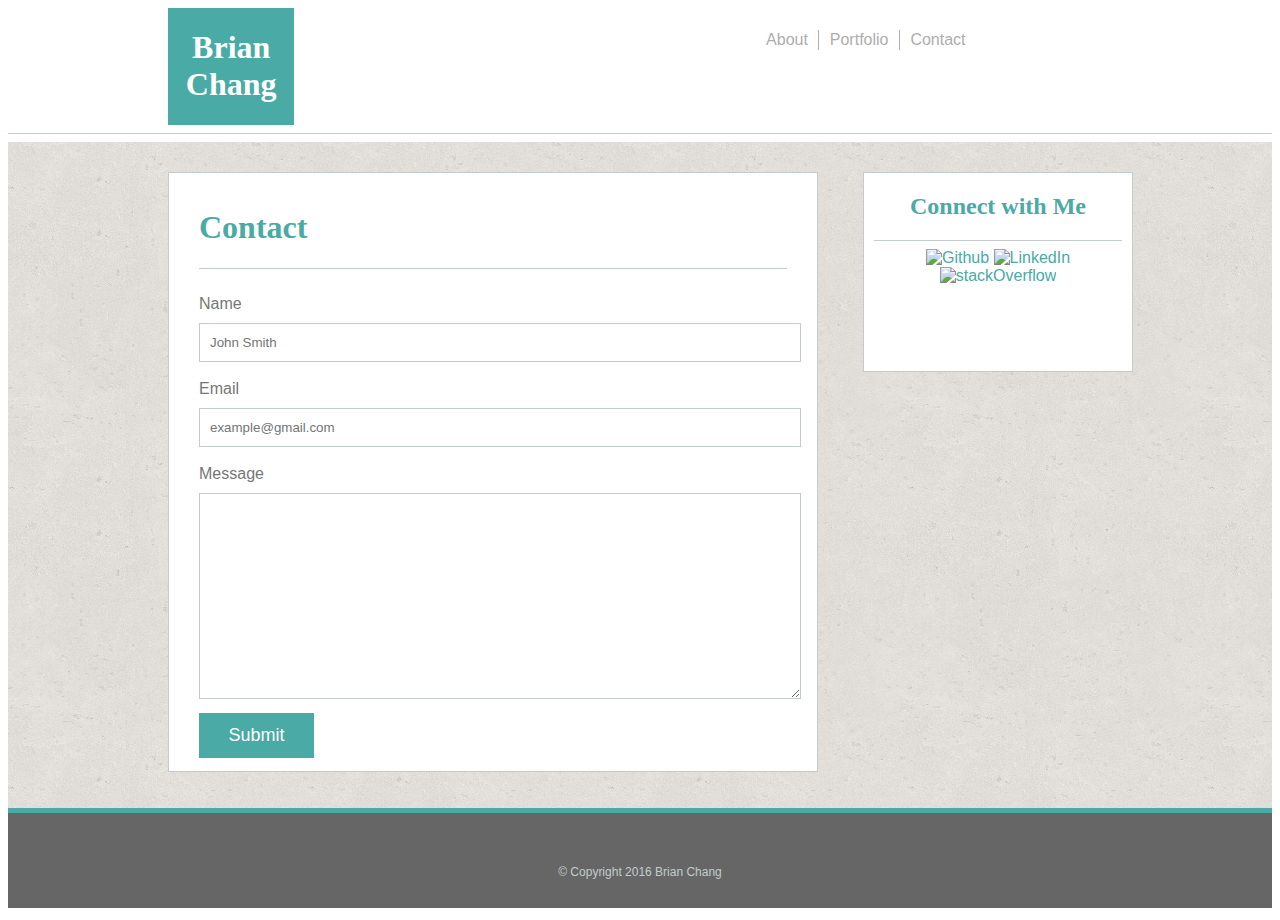
==== contact.html @ 6e78bdd0 "Created contact page, added sticky footer, spaces added at the header due to the sticky footer" ====
<!DOCTYPE html>
<html>
	<head>
		<title>Contact Page</title>
		<link rel="stylesheet" type="text/css" href="assets/css/style.css">
	</head>
	<body>
		<!-- TOP HEADER BAR -->
		<div class="header">
			<section id="headername">
				<h1>Brian Chang</h1>
			</section>
			
			<section class="buttonSection">
				<button style="border-right: 1px solid;" type="button">About&nbsp</button>
				<button style="border-right: 1px solid;" type="button">Portfolio&nbsp</button>
				<button type="button">Contact</button>
			</section>
		</div>
		<hr>
		
		<!--Contact Form Page - MIDDLE SECTION -->
		<div class="middle">
			<!-- CONTACT SECTION -->
			<section class="middleForm">
				<h1 id="middleheader">Contact</h1>
				<hr><br>
				<form id="contactForm">
					Name
					<br>
					<input class="inputarea" type="text" name="fullName" placeholder="John Smith">
					<br><br>
					Email
					<br/>
					<input class="inputarea" type="text" name="email" placeholder="example@gmail.com">
					<br><br>
					Message
					<br>
					<textarea class="textarea"></textarea>
					<br>
					<input id="submitbutton" type="submit" value="Submit">
				</form>
			</section>
			<!-- CONNECT WITH ME AREA -->
			<section id="middleconnect">
				<h2>Connect with Me</h2>
				<hr>
				<img src="‪C:\Users\Brian Chang\OneDrive\UT Bootcamp\Basic-Portfolio\assets\images\1477176409_github.png" alt="Github">
				<img src="‪C:\Users\Brian Chang\OneDrive\UT Bootcamp\Basic-Portfolio\assets\images\1477176273_linkedin.png" alt="LinkedIn">
				<img src="‪C:\Users\Brian Chang\OneDrive\UT Bootcamp\Basic-Portfolio\assets\images\1477176461_Stack_Overflow.png" alt="stackOverflow">
			</section>
		</div>
	</body>
	<div class="footerteal">
	</div>
	<footer>
		<p>
			&copy; Copyright 2016 Brian Chang
		</p>
	</footer>
</html>
---- assets/css/style.css ----
div {
	color: #777777;
	font-family: 'Arial', 'helvetica Neue', 'helvetica', sans-serif;
	width: 960px;

	

}
h1, h2 {

	font-family: 'Georgia', Times, serif;

}

hr {
  border: 0;
  clear:both;
  display:block;
  width: 100%;              
  background-color: #c3cccc;
  height: 1px;
}

/* HOW DOES THIS WORK? 
	After adding this - line gaps in the top header, no longer connected
 */
body {
  display: flex;
  min-height: 100vh;
  flex-direction: column;
}



.header {

	float: left;
	width: 100%;
	display: inline-block;
	
	overflow: auto;
	
}

.buttonSection {
	
	float: left;
	width: 20%;
	margin-left: 445px;
	text-align: center;
    line-height: 4;


}

button {
	font-family: 'Arial', 'helvetica Neue', 'helvetica', sans-serif;
	font-size: 16px;
	color: #777777;
	background-color: white;
	border-style: none;
	opacity: .6;

	
}

button:hover {
	opacity: 1;
}


.middle {
	width: 100%;
	display: inline-block;
	flex: 1;
	overflow: auto;
	position: relative;
	background-image: url("../images/cork-wallet.png");
	
}

#middleheader {
	color: #4aaaa5;
}

#middleimg {
	float: left;
	margin-right: 20px;
	margin-bottom: 5px;
	box-sizing: border-box;
	width: 200px;
	height: 200px;
}

#middleabout {
	float: left;
	border: solid #c3cccc;
    border-width: 1px;
	width: 650px;
	height: 480px;
	margin-left: 160px;
	margin-top: 30px;
	margin-bottom: 30px;
	display: inline-block;
	background-color: white;
	padding: 20px;


}

#middleconnect {
	
	float: left;
	background-color: white;
	box-sizing: border-box;
	border: solid #c3cccc;
    border-width: 1px;
	width: 270px;
	height: 200px;
	margin-left: 45px;
	margin-top: 30px;
	padding-bottom: 20px;
	padding-left: 10px;
	padding-right: 10px;
	text-align: center;
	color: #4aaaa5;


}



#headername {
	color: white;
	/* teal color */
	background-color: #4aaaa5;
	text-align: center;
	float: left;
	width: 10%;
	margin-left: 160px;

}



.footerteal {
	float: left;
	background-color: #4aaaa5;
	width: 100%;
	height: 5px;
	z-index: 100;
	
	
	
}
/*
.footer {
	float: left;
	background-color: #666666;
	color: #c3cccc;
	width: 100%;
	height: 95px;
	line-height: 100px;
	text-align: center;
	font-size: 12px;
	clear: both;
	z-index: 100;
	/*
	Making this fixed, overlaps the above teal footer. Why is this?
	position: fixed;
	*/


footer {
	float: left;
	width: 100%;
	height: 95px;
	line-height: 95px;
	background-color: #666666;
	color: #c3cccc;
	text-align: center;
	font-size: 12px;
	font-family: sans-serif;
	z-index: 100;
	
	

}

.middleForm {
	box-sizing: border-box;
	width: 650px;
	height: 600px;
	float: left;
	padding-top: 15px;
	padding-left: 30px;
	padding-right: 30px;
	padding-bottom: 30px;
	background-color: white;
	border: solid #c3cccc;
    border-width: 1px;
    margin-left: 160px;
	margin-top: 30px;
	margin-bottom: 30px;
	display: inline-block;

}

#contactForm {
	width: 100%;

}

.inputarea {
	width: 100%;
	height: 35px;
	border: solid #c3cccc;
    border-width: 1px;
    padding-left: 10px;
    margin-top: 10px;
}

.textarea {
	width: 100%;
	height: 200px;
	border: solid #c3cccc;
    border-width: 1px;
    padding-left: 10px;
    margin-top: 10px;
}

#submitbutton {
	background-color: #4aaaa5;
	color: white;
	font-family: sans-serif;
	font-size: 18px;
	border-style: none;
	width: 115px;
	height: 45px;
	margin-top: 10px;
}
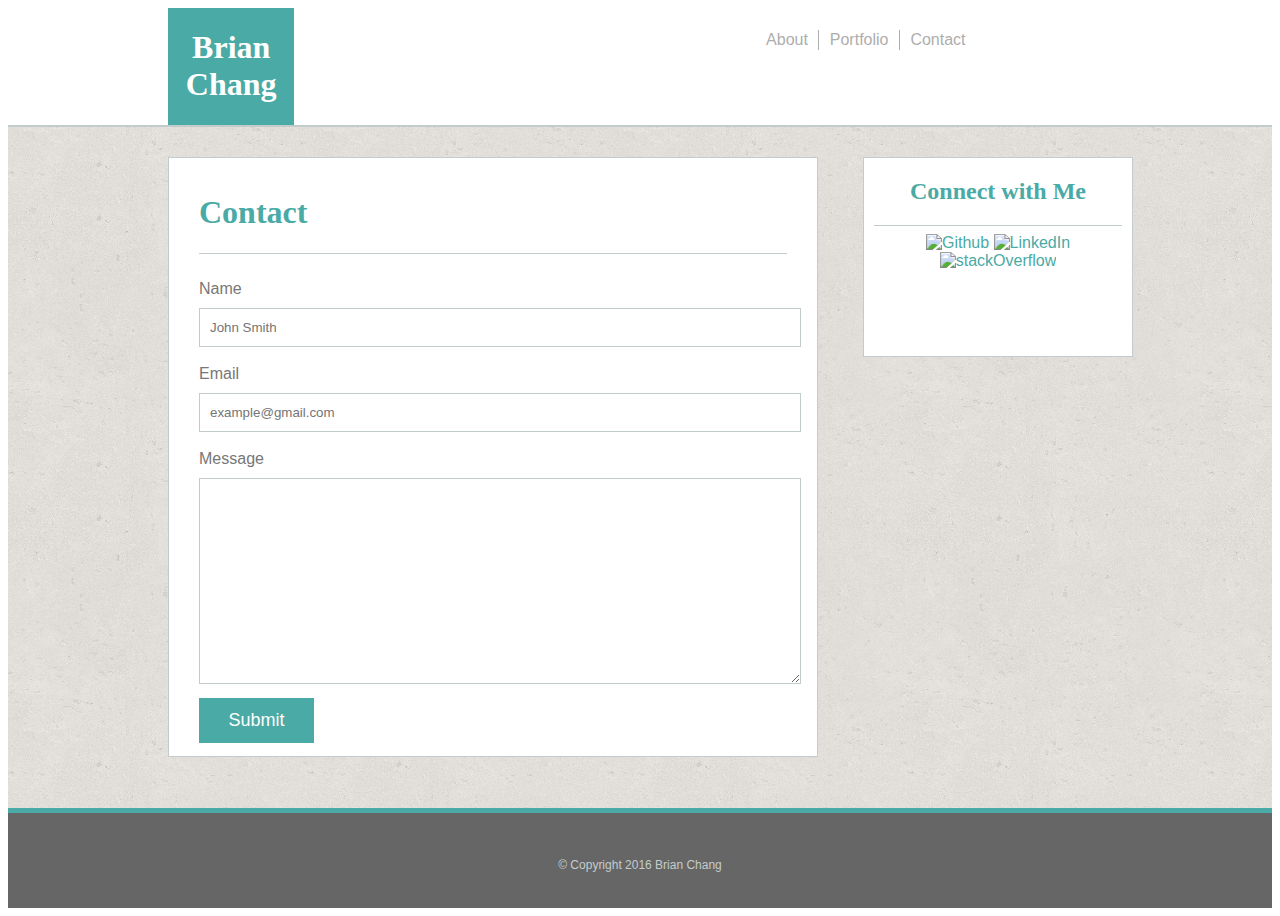
==== commit 654a33ea: "heroku test creation" ====
--- a/contact.html
+++ b/contact.html
@@ -17,7 +17,7 @@
 				<button type="button">Contact</button>
 			</section>
 		</div>
-		<hr>
+		
 		
 		<!--Contact Form Page - MIDDLE SECTION -->
 		<div class="middle">
--- a/assets/css/style.css
+++ b/assets/css/style.css
@@ -19,11 +19,14 @@
   width: 100%;              
   background-color: #c3cccc;
   height: 1px;
+
 }
 
 /* HOW DOES THIS WORK? 
 	After adding this - line gaps in the top header, no longer connected
  */
+
+
 body {
   display: flex;
   min-height: 100vh;
@@ -76,6 +79,10 @@
 	overflow: auto;
 	position: relative;
 	background-image: url("../images/cork-wallet.png");
+	border-width: 2px 0px 0px 0px;
+    border-style: solid;
+    border-color: #c3cccc;
+
 	
 }
 
@@ -175,7 +182,7 @@
 	float: left;
 	width: 100%;
 	height: 95px;
-	line-height: 95px;
+	line-height: 80px;
 	background-color: #666666;
 	color: #c3cccc;
 	text-align: center;
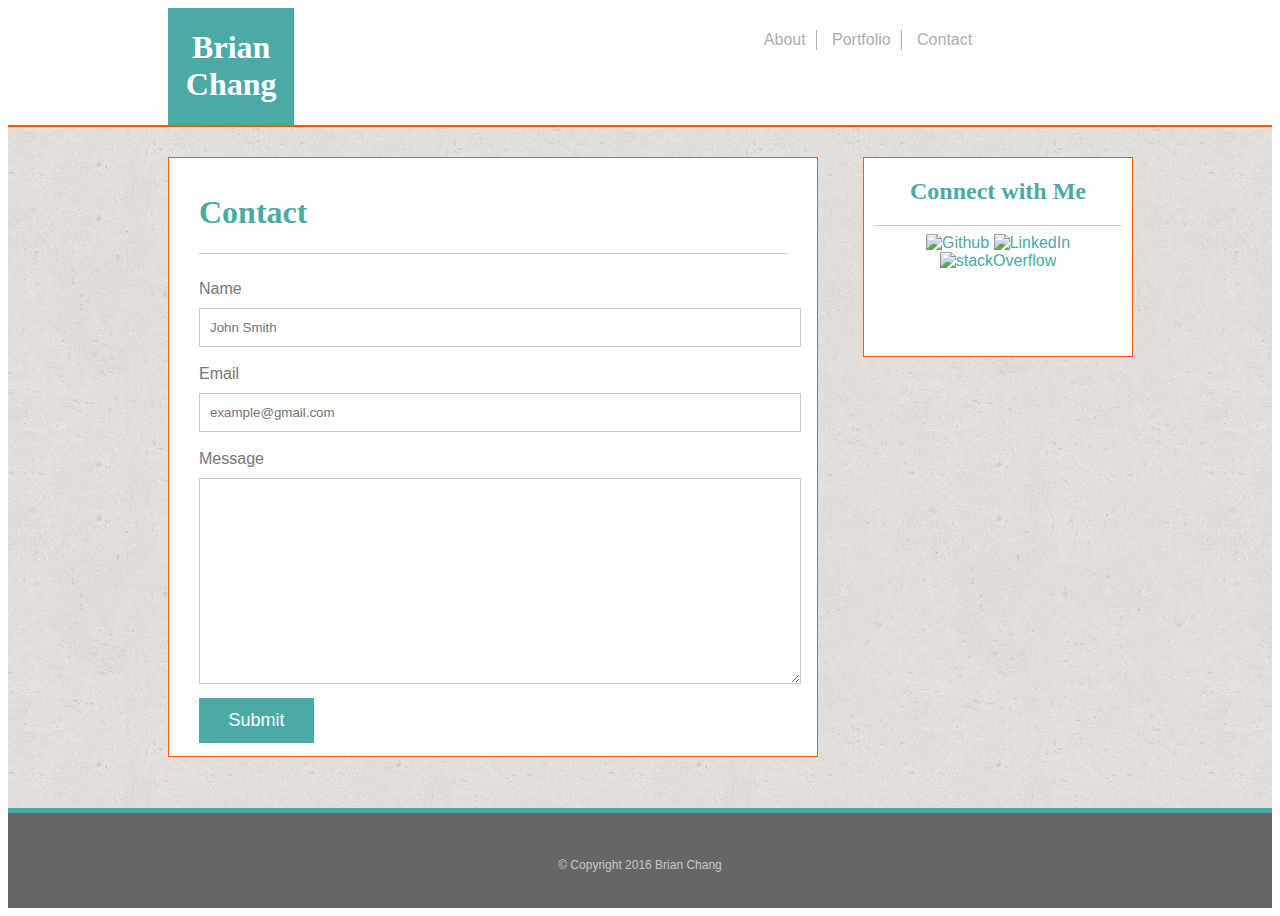
==== commit 3fde1f40: "created portfolio page and added portfolio css" ====
--- a/contact.html
+++ b/contact.html
@@ -12,9 +12,9 @@
 			</section>
 			
 			<section class="buttonSection">
-				<button style="border-right: 1px solid;" type="button">About&nbsp</button>
-				<button style="border-right: 1px solid;" type="button">Portfolio&nbsp</button>
-				<button type="button">Contact</button>
+				<a href="index.html"><button style="border-right: 1px solid;" type="button">&nbspAbout&nbsp</button></a>
+				<a href="portfolio.html"><button style="border-right: 1px solid;" type="button">&nbspPortfolio&nbsp</button></a>
+				<a href="contact.html"><button type="button">&nbspContact</button></a>
 			</section>
 		</div>
 		
@@ -45,9 +45,12 @@
 			<section id="middleconnect">
 				<h2>Connect with Me</h2>
 				<hr>
-				<img src="‪C:\Users\Brian Chang\OneDrive\UT Bootcamp\Basic-Portfolio\assets\images\1477176409_github.png" alt="Github">
-				<img src="‪C:\Users\Brian Chang\OneDrive\UT Bootcamp\Basic-Portfolio\assets\images\1477176273_linkedin.png" alt="LinkedIn">
-				<img src="‪C:\Users\Brian Chang\OneDrive\UT Bootcamp\Basic-Portfolio\assets\images\1477176461_Stack_Overflow.png" alt="stackOverflow">
+				<img src="https://w75oxq.by3302.livefilestore.com/y3mQuK2sorwBPOyoELe8JdFfjUM3NOpq_0Ctpl8TrBNHyZIY9r5xnyzRQjMD4o_Ut7dxV8YhqoseZFr_pNfGgJmUYts6bRODJvsQHqbt-YJXz88nn8vpSm7SA5Dv3QYNX0uYIctQ9Siu2kg1yM9R-UZx5e4k7ZcxgsGuKedUnR1dTk?width=128&height=128&cropmode=none" width="62" height="62" alt="Github" />
+				
+				<img src="https://ur4d0g.by3302.livefilestore.com/y3mJadHetXWSuZosEWRR-d2cKOa4Pua-TQ5TbWJMVXNvwTEVC_Jl9-HTWMsIgfhvIF5htfJDKNVJS2LKa8LzXu7_qxb6z2P_ShoMicx-RTCvQnaEwX5xCGvjRzbj8cvETESV4QyOhCvulm4bjDHkdV_-tN6IbpTu2S8P0wwmM0xstw?width=128&height=128&cropmode=none" width="62" height="62" alt="LinkedIn" />
+
+				<img src="https://wr5oxq.by3302.livefilestore.com/y3mZcC_F0y6qV1leAIv8hrA-yP-QkEb1xjuYdPPCAbDot-_93EO9EkKtM6EthLj8pSLvftS7vADFDVzGCzeEG9dmzRMG7e6hIC6i_aL_E-mEcBkY93yTIYwn94MKXGu4Tcv0cpgPt4ixw28VVijhfEkrEQMpl2muqUCSquVOeBJsFc?width=128&height=128&cropmode=none" width="62" height="62" alt="stackOverflow" />
+
 			</section>
 		</div>
 	</body>
--- a/assets/css/style.css
+++ b/assets/css/style.css
@@ -81,7 +81,7 @@
 	background-image: url("../images/cork-wallet.png");
 	border-width: 2px 0px 0px 0px;
     border-style: solid;
-    border-color: #c3cccc;
+    border-color: #FF5700;
 
 	
 }
@@ -101,10 +101,11 @@
 
 #middleabout {
 	float: left;
-	border: solid #c3cccc;
+	border: solid #FF5700;
     border-width: 1px;
 	width: 650px;
 	height: 480px;
+	line-height: 1.5;
 	margin-left: 160px;
 	margin-top: 30px;
 	margin-bottom: 30px;
@@ -120,7 +121,7 @@
 	float: left;
 	background-color: white;
 	box-sizing: border-box;
-	border: solid #c3cccc;
+	border: solid #FF5700;
     border-width: 1px;
 	width: 270px;
 	height: 200px;
@@ -135,7 +136,39 @@
 
 }
 
-
+.middlePortfoliocont {
+	float: left;
+	border: solid #FF5700;
+    border-width: 1px;
+	width: 650px;
+	height: 830px;
+	margin-left: 160px;
+	margin-top: 30px;
+	margin-bottom: 30px;
+	display: inline-block;
+	background-color: white;
+	padding: 30px;
+}
+
+#middlePortfolio {
+
+}
+
+.portfoliopic-left {
+	float: left;
+	margin-bottom: 55px;
+	position: relative;
+	width: 275px;
+	height: 200px;
+}
+
+.portfoliopic-right {
+	float: left;
+	margin-left: 45px;
+	margin-bottom: 55px;
+	width: 275px;
+	height: 200px;
+}
 
 #headername {
 	color: white;
@@ -148,7 +181,45 @@
 
 }
 
-
+#left-label {
+	width: 275px;
+	height: 60px;
+	background-color: #4aaaa5;
+	color: white;
+	font-family: Garamond;
+	font-size: 26px;
+	text-align: center;
+	line-height: 60px;
+	position: absolute;
+	left: 0px;
+    bottom: 10px;
+}
+
+#right-label {
+	width: 275px;
+	height: 60px;
+	background-color: #4aaaa5;
+	color: white;
+	font-family: Garamond;
+	font-size: 26px;
+	text-align: center;
+	line-height: 60px;
+	position: absolute;
+	bottom: 607px;
+}
+
+#right-label2 {
+	width: 275px;
+	height: 60px;
+	background-color: #4aaaa5;
+	color: white;
+	font-family: Garamond;
+	font-size: 26px;
+	text-align: center;
+	line-height: 60px;
+	position: absolute;
+	bottom: 353px;
+}
 
 .footerteal {
 	float: left;
@@ -204,7 +275,7 @@
 	padding-right: 30px;
 	padding-bottom: 30px;
 	background-color: white;
-	border: solid #c3cccc;
+	border: solid #FF5700;
     border-width: 1px;
     margin-left: 160px;
 	margin-top: 30px;
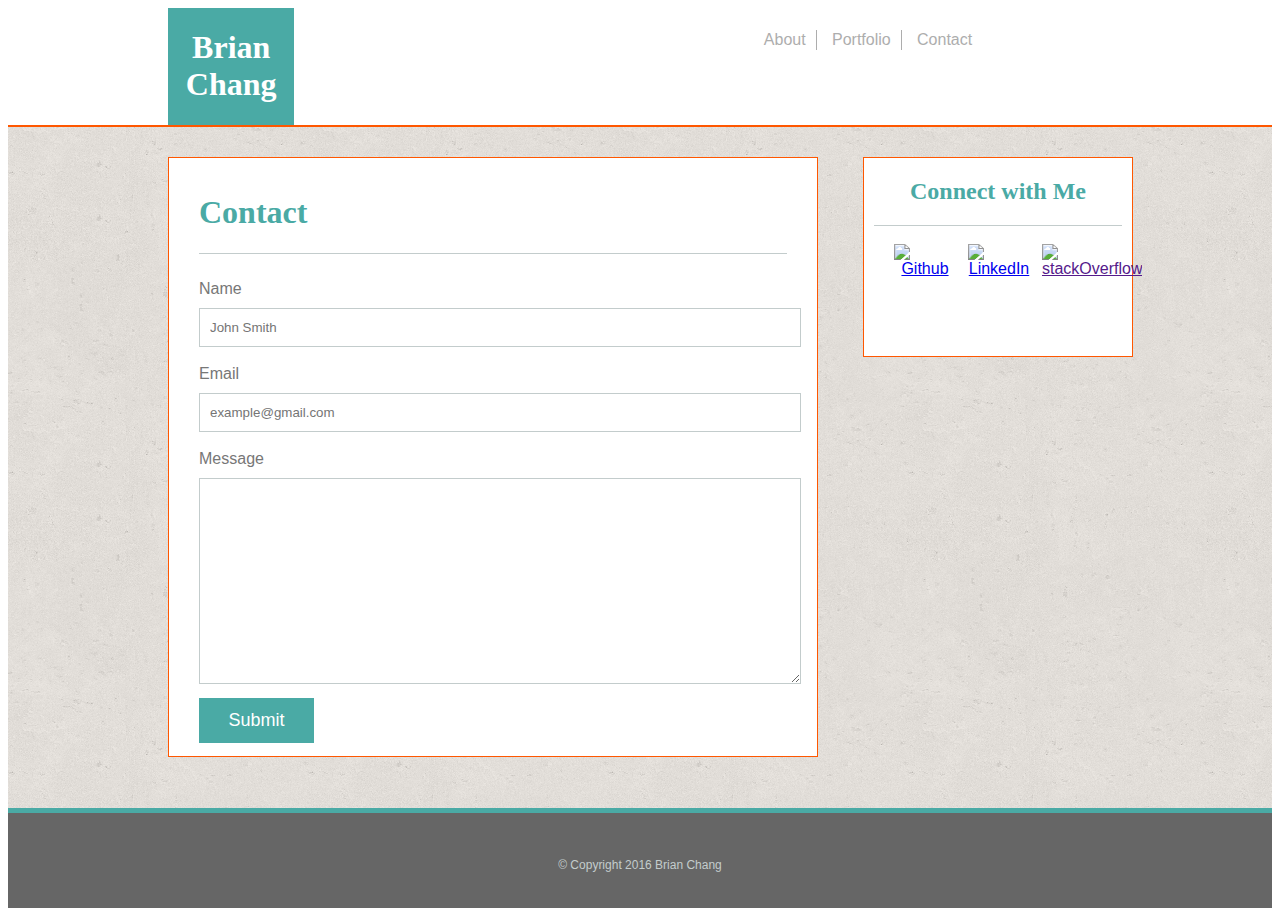
==== commit c28bc34a: "created links for buttons" ====
--- a/contact.html
+++ b/contact.html
@@ -45,12 +45,21 @@
 			<section id="middleconnect">
 				<h2>Connect with Me</h2>
 				<hr>
-				<img src="https://w75oxq.by3302.livefilestore.com/y3mQuK2sorwBPOyoELe8JdFfjUM3NOpq_0Ctpl8TrBNHyZIY9r5xnyzRQjMD4o_Ut7dxV8YhqoseZFr_pNfGgJmUYts6bRODJvsQHqbt-YJXz88nn8vpSm7SA5Dv3QYNX0uYIctQ9Siu2kg1yM9R-UZx5e4k7ZcxgsGuKedUnR1dTk?width=128&height=128&cropmode=none" width="62" height="62" alt="Github" />
-				
-				<img src="https://ur4d0g.by3302.livefilestore.com/y3mJadHetXWSuZosEWRR-d2cKOa4Pua-TQ5TbWJMVXNvwTEVC_Jl9-HTWMsIgfhvIF5htfJDKNVJS2LKa8LzXu7_qxb6z2P_ShoMicx-RTCvQnaEwX5xCGvjRzbj8cvETESV4QyOhCvulm4bjDHkdV_-tN6IbpTu2S8P0wwmM0xstw?width=128&height=128&cropmode=none" width="62" height="62" alt="LinkedIn" />
-
-				<img src="https://wr5oxq.by3302.livefilestore.com/y3mZcC_F0y6qV1leAIv8hrA-yP-QkEb1xjuYdPPCAbDot-_93EO9EkKtM6EthLj8pSLvftS7vADFDVzGCzeEG9dmzRMG7e6hIC6i_aL_E-mEcBkY93yTIYwn94MKXGu4Tcv0cpgPt4ixw28VVijhfEkrEQMpl2muqUCSquVOeBJsFc?width=128&height=128&cropmode=none" width="62" height="62" alt="stackOverflow" />
-
+				<div class="gitbutton">
+					<a href="https://github.com/gitbchang" target="blank">
+						<img src="https://w75oxq.by3302.livefilestore.com/y3mQuK2sorwBPOyoELe8JdFfjUM3NOpq_0Ctpl8TrBNHyZIY9r5xnyzRQjMD4o_Ut7dxV8YhqoseZFr_pNfGgJmUYts6bRODJvsQHqbt-YJXz88nn8vpSm7SA5Dv3QYNX0uYIctQ9Siu2kg1yM9R-UZx5e4k7ZcxgsGuKedUnR1dTk?width=128&height=128&cropmode=none" width="62" height="62" alt="Github" />
+					</a>
+				</div>
+				<div class="libutton">
+					<a href="https://www.linkedin.com/in/brian-chang-a7965754" target="blank">
+						<img src="https://ur4d0g.by3302.livefilestore.com/y3mJadHetXWSuZosEWRR-d2cKOa4Pua-TQ5TbWJMVXNvwTEVC_Jl9-HTWMsIgfhvIF5htfJDKNVJS2LKa8LzXu7_qxb6z2P_ShoMicx-RTCvQnaEwX5xCGvjRzbj8cvETESV4QyOhCvulm4bjDHkdV_-tN6IbpTu2S8P0wwmM0xstw?width=128&height=128&cropmode=none" width="62" height="62" alt="LinkedIn" />
+					</a>
+				</div>
+				<div class="sobutton">
+					<a href="" target="blank">
+						<img src="https://wr5oxq.by3302.livefilestore.com/y3mZcC_F0y6qV1leAIv8hrA-yP-QkEb1xjuYdPPCAbDot-_93EO9EkKtM6EthLj8pSLvftS7vADFDVzGCzeEG9dmzRMG7e6hIC6i_aL_E-mEcBkY93yTIYwn94MKXGu4Tcv0cpgPt4ixw28VVijhfEkrEQMpl2muqUCSquVOeBJsFc?width=128&height=128&cropmode=none" width="62" height="62" alt="stackOverflow" />
+					</a>
+				</div>
 			</section>
 		</div>
 	</body>
--- a/assets/css/style.css
+++ b/assets/css/style.css
@@ -56,6 +56,35 @@
 
 }
 
+.gitbutton {
+
+	float: left;
+	box-sizing: border-box;
+	width: 62px;
+	height: 62px;
+	margin-top: 10px;
+	margin-left: 20px;
+}
+
+.libutton {
+
+	float: left;
+	box-sizing: border-box;
+	width: 62px;
+	height: 62px;
+	margin-top: 10px;
+	margin-left: 12px;
+}
+
+.sobutton {
+	float: left;
+	box-sizing: border-box;
+	width: 62px;
+	height: 62px;
+	margin-top: 10px;
+	margin-left: 12px;
+}
+
 button {
 	font-family: 'Arial', 'helvetica Neue', 'helvetica', sans-serif;
 	font-size: 16px;
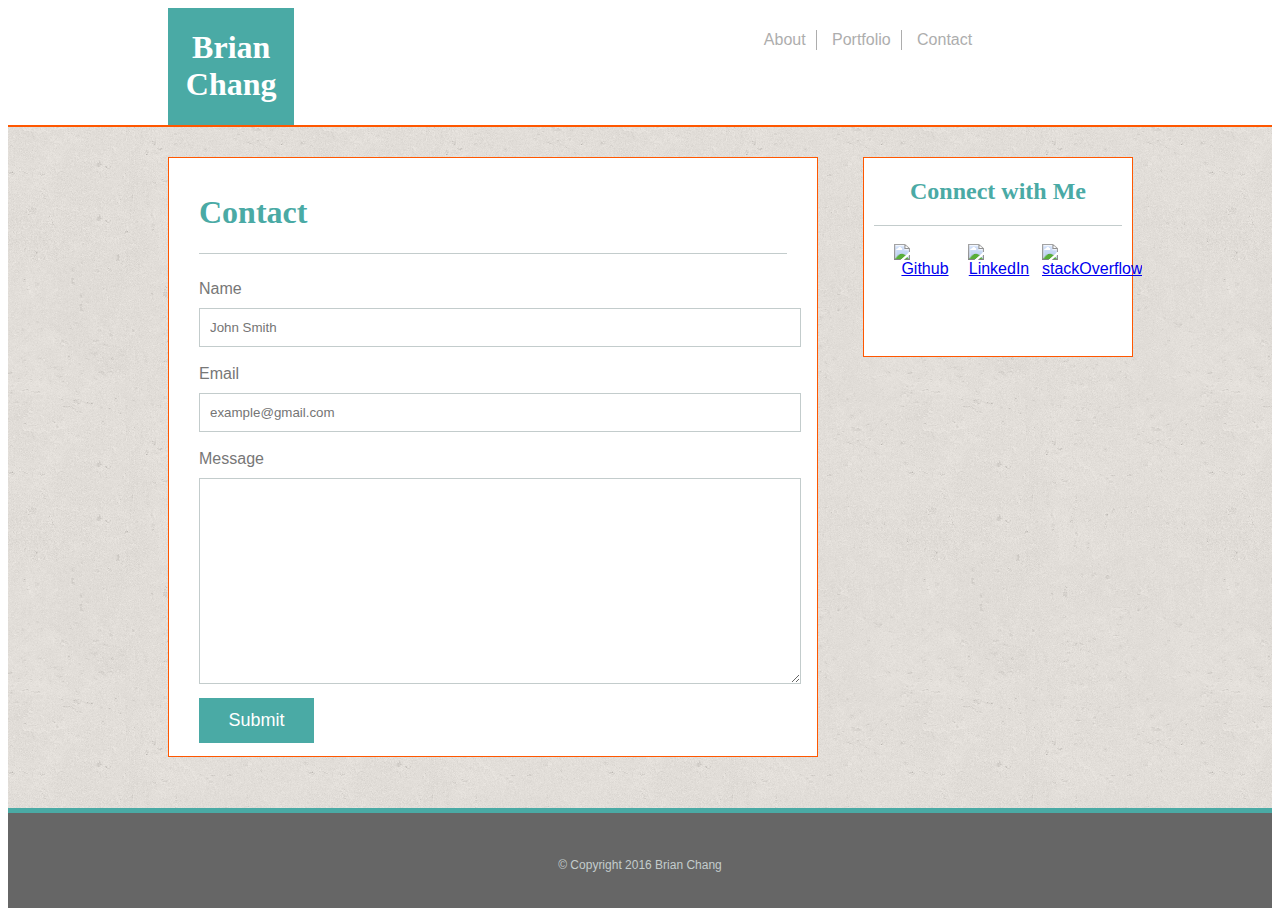
==== commit 47e38f88: "stack overflow link added" ====
--- a/contact.html
+++ b/contact.html
@@ -56,7 +56,7 @@
 					</a>
 				</div>
 				<div class="sobutton">
-					<a href="" target="blank">
+					<a href="http://stackoverflow.com/users/6905654/brian-chang" target="blank">
 						<img src="https://wr5oxq.by3302.livefilestore.com/y3mZcC_F0y6qV1leAIv8hrA-yP-QkEb1xjuYdPPCAbDot-_93EO9EkKtM6EthLj8pSLvftS7vADFDVzGCzeEG9dmzRMG7e6hIC6i_aL_E-mEcBkY93yTIYwn94MKXGu4Tcv0cpgPt4ixw28VVijhfEkrEQMpl2muqUCSquVOeBJsFc?width=128&height=128&cropmode=none" width="62" height="62" alt="stackOverflow" />
 					</a>
 				</div>
